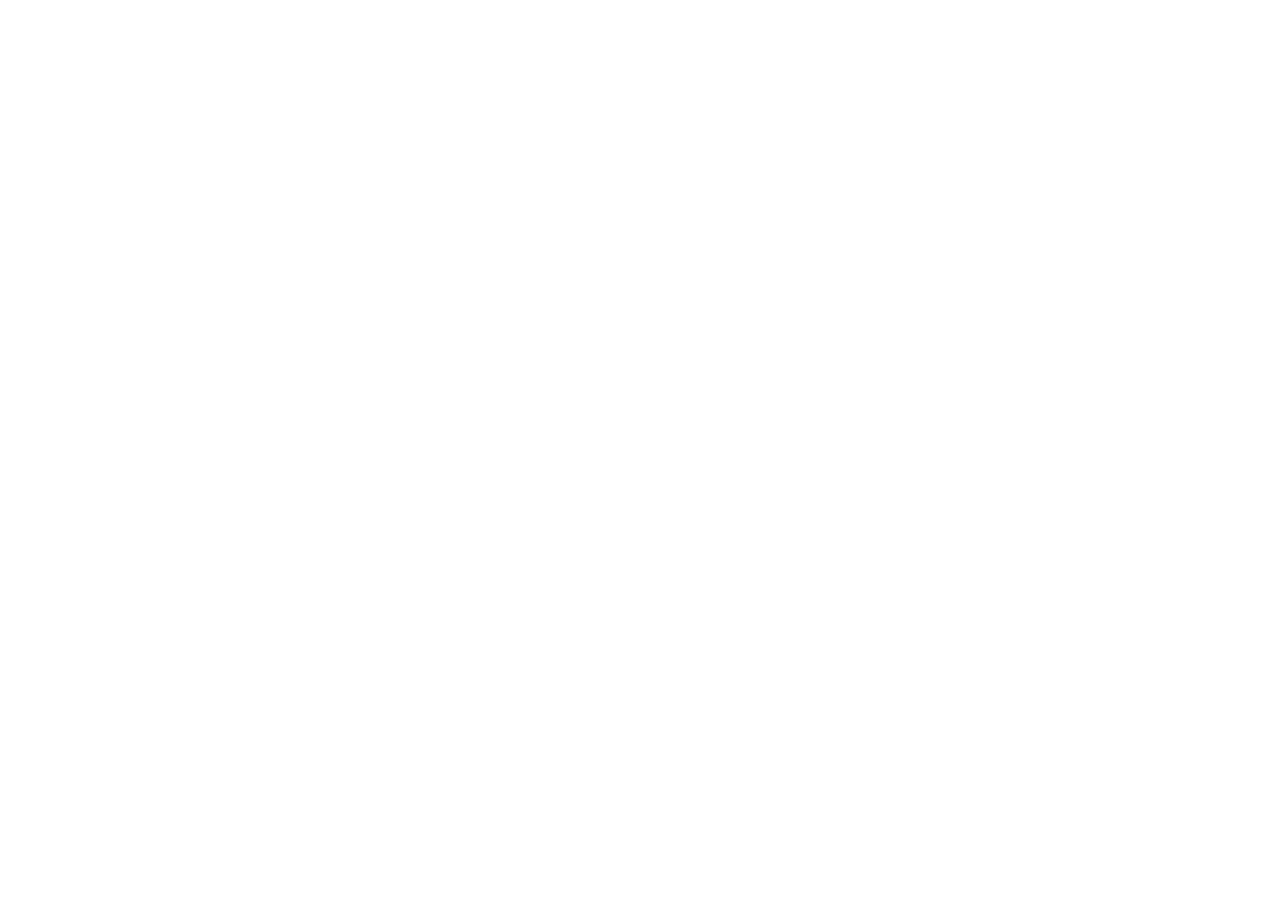
==== home.html @ 3e72e748 "newupdate" ====
<!DOCTYPE html>
<html lang="pt-br">

<head>
    <meta charset="UTF-8">
    <meta name="viewport" content="width=device-width, initial-scale=1.0">
    <link rel="shortcut icon" href="/aula.ico" type="image/x-icon">

    <title>Seja Bem-Vindo!</title>
</head>

<body>

</body>

</html>
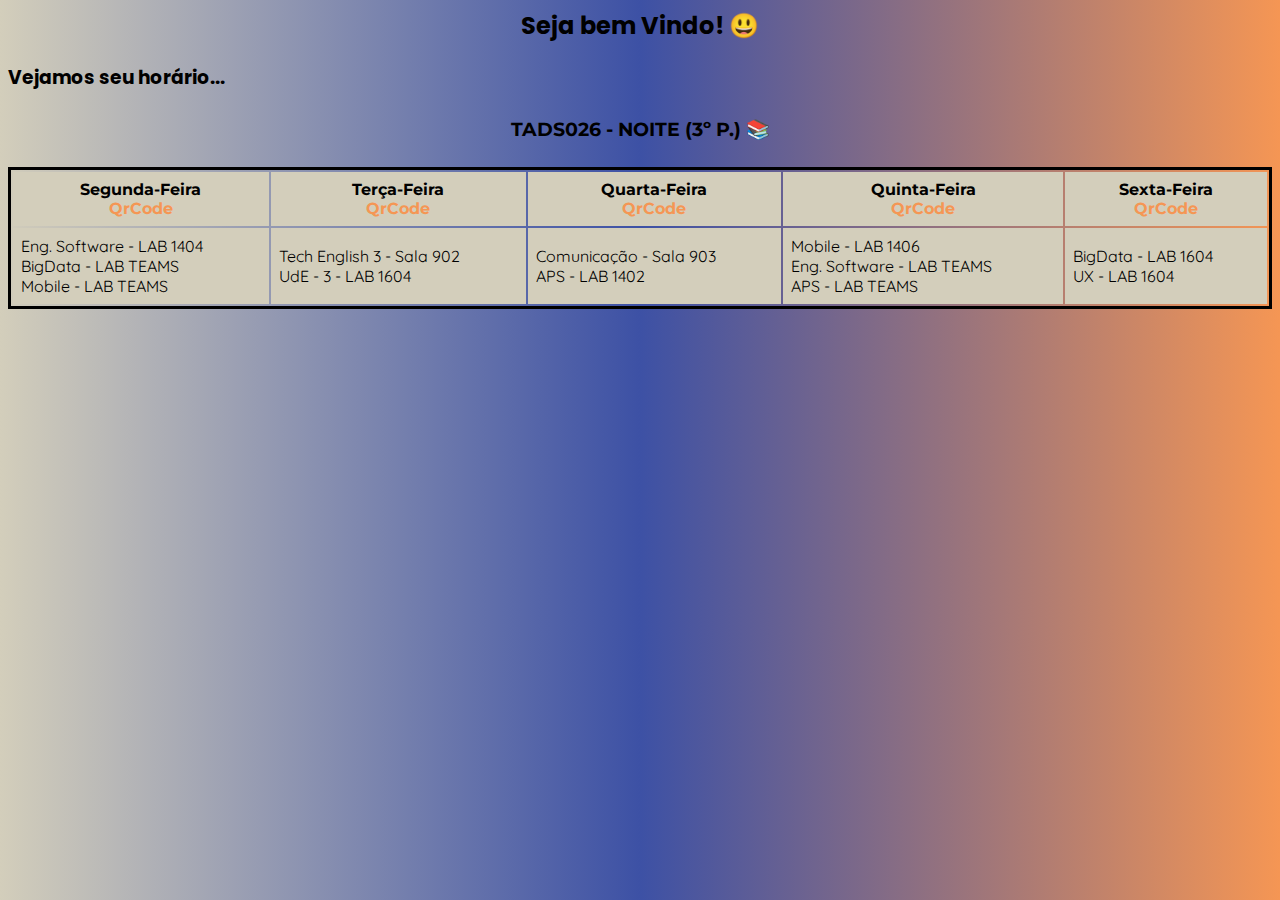
==== commit 8b154b62: "versao 2.0" ====
--- a/home.html
+++ b/home.html
@@ -7,10 +7,43 @@
     <link rel="shortcut icon" href="/aula.ico" type="image/x-icon">
 
     <title>Seja Bem-Vindo!</title>
+    <link rel="stylesheet" href="styles.css">
 </head>
 
 <body>
+    <div class="homepag">
 
+        <div class="saudacoes">
+            <h2>Seja bem Vindo! 😃</h2>
+            <h3>Vejamos seu horário...</h3>
+            <h4> TADS026 - NOITE (3º P.) 📚</h4>
+        </div>
+        
+        <div class="tabelahorarios">
+
+            <table>
+                <tr>
+                    <th>Segunda-Feira <br> <a href="/home.html">QrCode</a></th>
+                    <th>Terça-Feira <br> <a href="/home.html">QrCode</a> </th>
+                    <th>Quarta-Feira <br> <a href="/home.html">QrCode</a> </th>
+                    <th>Quinta-Feira <br> <a href="/home.html">QrCode</a> </th>
+                    <th>Sexta-Feira <br> <a href="/home.html">QrCode</a> </th>
+            </tr>
+            <tr>
+                <td>Eng. Software - LAB 1404 <br> BigData - LAB TEAMS <br> Mobile - LAB TEAMS</td>
+                <td>Tech English 3 - Sala 902 <br> UdE - 3 - LAB 1604</td>
+                <td>Comunicação - Sala 903 <br> APS - LAB 1402</td>
+                <td>Mobile - LAB 1406 <br> Eng. Software - LAB TEAMS <br> APS - LAB TEAMS</td>
+                <td>BigData - LAB 1604 <br> UX - LAB 1604</td>
+
+            </tr>
+        </table>
+        
+        </div>
+
+    </div>
+
+    <script src="scripts.js"></script>
 </body>
 
 </html>--- a/styles.css
+++ b/styles.css
@@ -0,0 +1,129 @@
+@import url('https://fonts.googleapis.com/css2?family=Montserrat:ital,wght@0,700;1,300;1,500&family=Quicksand:wght@500;600;700&display=swap');
+@import url('https://fonts.googleapis.com/css2?family=Poppins:wght@400;500;700&display=swap');
+
+/* Cores e fontes gerais no uso do site */
+:root {
+  --color-white: #FBFAF8;
+  --color-dark-red: #8C271E;
+  --color-blue: #0000CD;
+  --color-dark-gray: #0F0F0F;
+  --color-orange: #FFA500;
+  --color-senacorange: #f59654;
+  --color-senacblue: #3d51a5;
+  --color-senacgray: #d3cebb;
+  --font-titulo: "MontSerrat", sans-serif;
+  --font-texto: "QuickSand", sans-serif;
+  --font-alternative: 'Poppins', sans-serif;
+}
+
+html {
+  scroll-behavior: smooth;
+}
+
+/* INDEX */
+
+body {
+
+  /*  Img do Senac, que seria usada, porém optado por seguir com fundo em cores degradê  */
+  /* background-image: url('/20200130165026443247o.jpg');  */
+  background-image: linear-gradient(to right, #d3cebb, #3d51a5, #f59654);
+  font-family: var(--font-titulo);
+}
+
+.loginForm {
+  display: flex;
+  justify-content: center;
+  align-items: center;
+  height: 100vh;
+}
+
+form {
+  /* margin: 125px; --> Valor de Margin, caso o form fosse lateralizado ao invés de centralizado!*/
+  max-width: 550px;
+  padding: 30px;
+  background-image: linear-gradient(to right, #d3cebb, #3d51a5, #f59654);
+  border-radius: 30px;
+  box-shadow: 5px 5px black;
+}
+
+h2 {
+  margin-top: 0;
+  text-align: center;
+  font-style: italic;
+  font-family:'Lucida Sans', 'Lucida Sans Regular', 'Lucida Grande', 'Lucida Sans Unicode', Geneva, Verdana, sans-serif;
+}
+
+label {
+  /* display: block; */
+  margin-bottom: 5px;
+}
+
+input[type="text"],
+input[type="password"] {
+  width: 100%;
+  padding: 10px;
+  font-size: 16px;
+  border: 1px solid #ccc;
+  border-radius: 10px;
+  margin-bottom: 10px;
+  box-sizing: border-box;
+}
+
+
+.formbutton button{
+  display: block;
+  margin: 0% auto;
+  padding: 10px 20px;
+  font-size: 16px;
+  font-weight: bold;
+  text-decoration: none;
+  color: black;
+  /* background-color: #007bff; */
+  /* border: 2px solid #007bff; */
+  border-radius: 5px;
+  cursor: pointer;
+}
+
+.formbutton:hover {
+  transition: ease-in-out;
+}
+
+/* HomePage */
+
+h2, h3{
+  font-family: var(--font-alternative);
+  font-style: normal;
+}
+
+h4{
+  text-align: center;
+  font-size: larger;
+}
+table {
+  width: 100%;
+  border: 3.5px solid;
+  /* border-collapse: collapse; */
+}
+
+tr {
+background-color: var(--color-senacgray);
+}
+
+th, td {
+  padding: 8px;
+  /* border-bottom: 1px solid #ddd; */
+}
+td{
+  text-align: justify;
+  font-family: var(--font-texto);
+}
+
+a{
+  text-decoration: none;
+  color: var(--color-senacorange);
+}
+a:hover{
+  color: var(--color-blue);
+  cursor: pointer;
+  transition: ease-in-out;
+}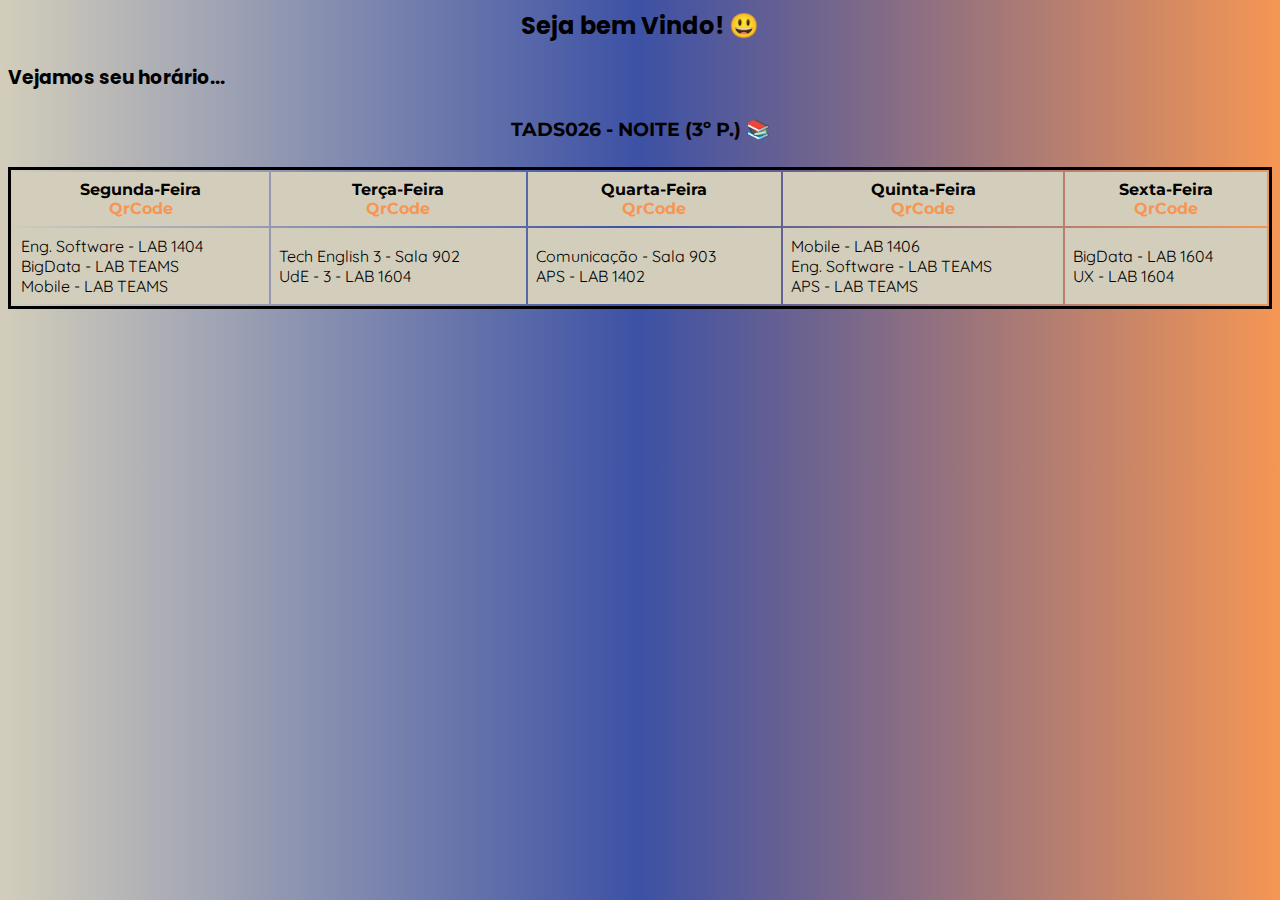
==== commit c2b0e21a: "update v.3.0" ====
--- a/home.html
+++ b/home.html
@@ -4,10 +4,13 @@
 <head>
     <meta charset="UTF-8">
     <meta name="viewport" content="width=device-width, initial-scale=1.0">
-    <link rel="shortcut icon" href="/aula.ico" type="image/x-icon">
+    <meta name="theme-color" content="#3d51a5" />
+    <link rel="shortcut icon" href="/palestra.png" type="image/x-icon">
+
 
     <title>Seja Bem-Vindo!</title>
     <link rel="stylesheet" href="styles.css">
+    <link rel="manifest" href="manifest.json">
 </head>
 
 <body>
@@ -23,11 +26,11 @@
 
             <table>
                 <tr>
-                    <th>Segunda-Feira <br> <a href="/home.html">QrCode</a></th>
-                    <th>Terça-Feira <br> <a href="/home.html">QrCode</a> </th>
-                    <th>Quarta-Feira <br> <a href="/home.html">QrCode</a> </th>
-                    <th>Quinta-Feira <br> <a href="/home.html">QrCode</a> </th>
-                    <th>Sexta-Feira <br> <a href="/home.html">QrCode</a> </th>
+                    <th>Segunda-Feira <br> <a href="/home.html" class="qrCodeLink" >QrCode</a></th>
+                    <th>Terça-Feira <br> <a href="/home.html" class="qrCodeLink" >QrCode</a> </th>
+                    <th>Quarta-Feira <br> <a href="/home.html" class="qrCodeLink" >QrCode</a> </th>
+                    <th>Quinta-Feira <br> <a href="/home.html" class="qrCodeLink" >QrCode</a> </th>
+                    <th>Sexta-Feira <br> <a href="/home.html" class="qrCodeLink" >QrCode</a> </th>
             </tr>
             <tr>
                 <td>Eng. Software - LAB 1404 <br> BigData - LAB TEAMS <br> Mobile - LAB TEAMS</td>
@@ -35,12 +38,15 @@
                 <td>Comunicação - Sala 903 <br> APS - LAB 1402</td>
                 <td>Mobile - LAB 1406 <br> Eng. Software - LAB TEAMS <br> APS - LAB TEAMS</td>
                 <td>BigData - LAB 1604 <br> UX - LAB 1604</td>
-
             </tr>
         </table>
         
-        </div>
-
+    </div>
+    
+    <div id="cameraContainer">
+        <video id="cameraFeed" autoplay playsinline muted></video>
+    </div>
+    
     </div>
 
     <script src="scripts.js"></script>
--- a/styles.css
+++ b/styles.css
@@ -50,7 +50,7 @@
   margin-top: 0;
   text-align: center;
   font-style: italic;
-  font-family:'Lucida Sans', 'Lucida Sans Regular', 'Lucida Grande', 'Lucida Sans Unicode', Geneva, Verdana, sans-serif;
+  font-family: 'Lucida Sans', 'Lucida Sans Regular', 'Lucida Grande', 'Lucida Sans Unicode', Geneva, Verdana, sans-serif;
 }
 
 label {
@@ -70,9 +70,9 @@
 }
 
 
-.formbutton button{
+.formbutton button {
   display: block;
-  margin: 0% auto;
+  margin: 5% auto;
   padding: 10px 20px;
   font-size: 16px;
   font-weight: bold;
@@ -88,17 +88,41 @@
   transition: ease-in-out;
 }
 
+.footer {
+  display: flex;
+  justify-content: center;
+  transition: ease-in-out;
+  margin: -65px;
+  font-size: larger;
+}
+
+  /* Atualização futura */
+/* .roll{
+  margin: 5rem;
+} */
+
+
+/* Adaptações para dispositivos móveis */
+@media screen and (max-width: 768px) {
+  form {
+    max-width: 90%;
+  }
+}
+
+
 /* HomePage */
 
-h2, h3{
+h2,
+h3 {
   font-family: var(--font-alternative);
   font-style: normal;
 }
 
-h4{
+h4 {
   text-align: center;
   font-size: larger;
 }
+
 table {
   width: 100%;
   border: 3.5px solid;
@@ -106,24 +130,36 @@
 }
 
 tr {
-background-color: var(--color-senacgray);
+  background-color: var(--color-senacgray);
 }
 
-th, td {
+th,
+td {
   padding: 8px;
   /* border-bottom: 1px solid #ddd; */
 }
-td{
+
+td {
   text-align: justify;
   font-family: var(--font-texto);
 }
 
-a{
+a {
   text-decoration: none;
   color: var(--color-senacorange);
 }
-a:hover{
+
+a:hover {
   color: var(--color-blue);
   cursor: pointer;
   transition: ease-in-out;
+}
+
+#cameraContainer {
+  width: 100%;
+  text-align: center;
+}
+#cameraFeed {
+  width: 100%;
+  max-width: 600px;
 }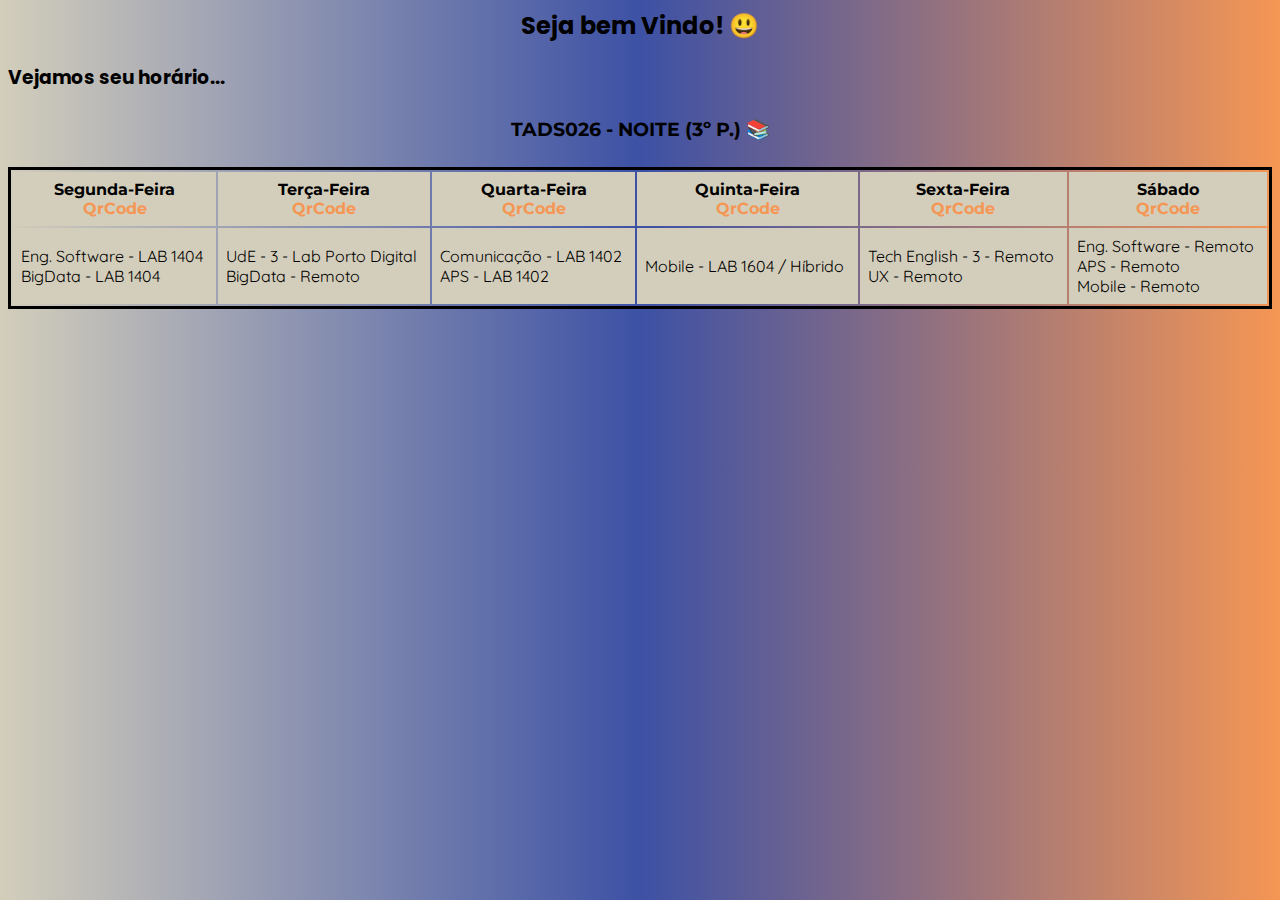
==== commit 5fffcdbb: "Update v.3.1" ====
--- a/home.html
+++ b/home.html
@@ -31,13 +31,15 @@
                     <th>Quarta-Feira <br> <a href="/home.html" class="qrCodeLink" >QrCode</a> </th>
                     <th>Quinta-Feira <br> <a href="/home.html" class="qrCodeLink" >QrCode</a> </th>
                     <th>Sexta-Feira <br> <a href="/home.html" class="qrCodeLink" >QrCode</a> </th>
+                    <th>Sábado <br> <a href="/home.html" class="qrCodeLink" >QrCode</a> </th>
             </tr>
             <tr>
-                <td>Eng. Software - LAB 1404 <br> BigData - LAB TEAMS <br> Mobile - LAB TEAMS</td>
-                <td>Tech English 3 - Sala 902 <br> UdE - 3 - LAB 1604</td>
-                <td>Comunicação - Sala 903 <br> APS - LAB 1402</td>
-                <td>Mobile - LAB 1406 <br> Eng. Software - LAB TEAMS <br> APS - LAB TEAMS</td>
-                <td>BigData - LAB 1604 <br> UX - LAB 1604</td>
+                <td>Eng. Software - LAB 1404 <br> BigData - LAB 1404
+                <td>UdE - 3 - Lab Porto Digital <br> BigData - Remoto</td>
+                <td>Comunicação - LAB 1402 <br> APS - LAB 1402</td>
+                <td>Mobile - LAB 1604 / Híbrido <br>
+                <td>Tech English - 3 - Remoto <br> UX - Remoto</td>
+                <td>Eng. Software - Remoto <br> APS - Remoto <br> Mobile - Remoto</td>
             </tr>
         </table>
         
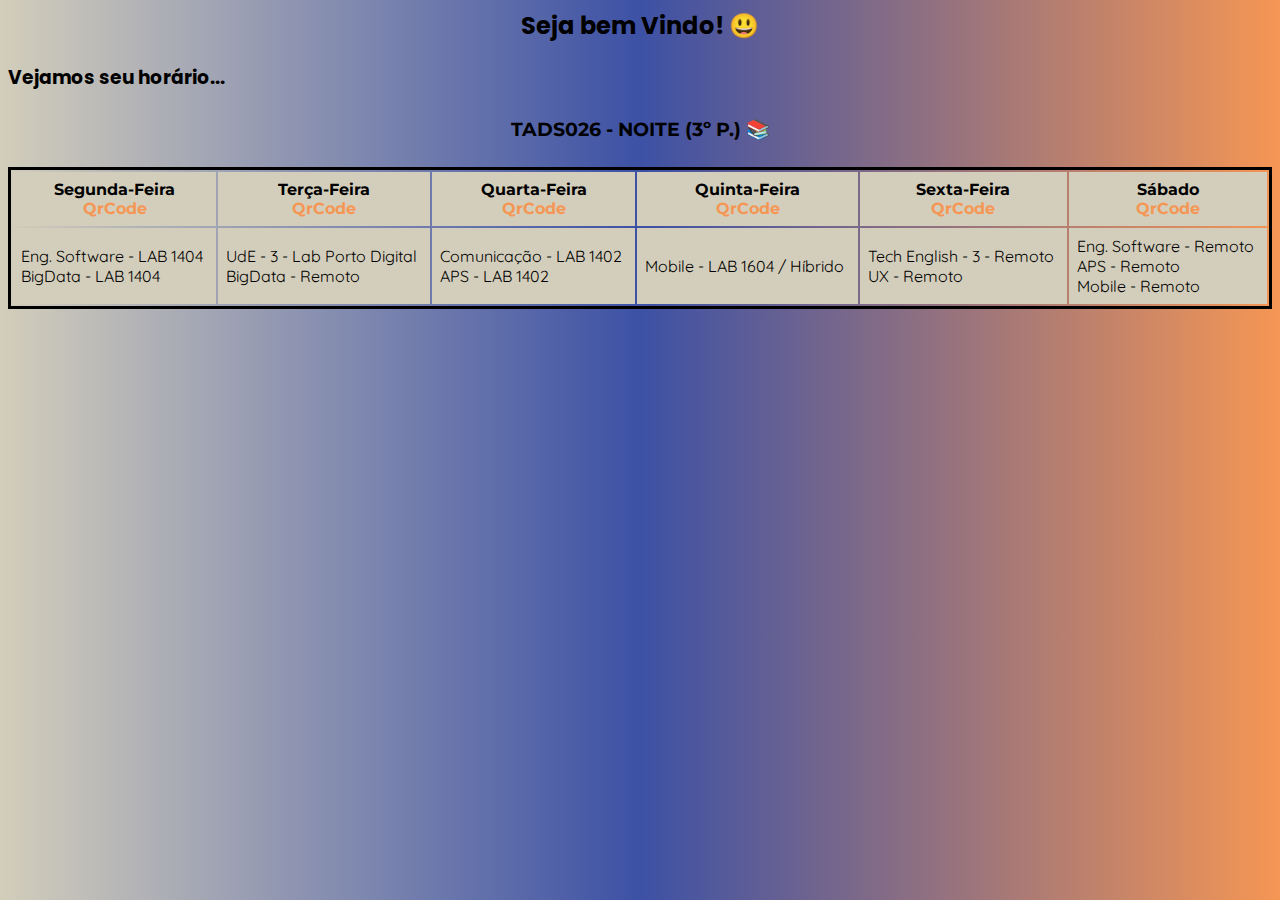
==== commit e7fa3e56: "Update v.3.2" ====
--- a/home.html
+++ b/home.html
@@ -6,7 +6,7 @@
     <meta name="viewport" content="width=device-width, initial-scale=1.0">
     <meta name="theme-color" content="#3d51a5" />
     <link rel="shortcut icon" href="/palestra.png" type="image/x-icon">
-
+    
 
     <title>Seja Bem-Vindo!</title>
     <link rel="stylesheet" href="styles.css">
@@ -21,37 +21,36 @@
             <h3>Vejamos seu horário...</h3>
             <h4> TADS026 - NOITE (3º P.) 📚</h4>
         </div>
-        
+
         <div class="tabelahorarios">
 
             <table>
                 <tr>
-                    <th>Segunda-Feira <br> <a href="/home.html" class="qrCodeLink" >QrCode</a></th>
-                    <th>Terça-Feira <br> <a href="/home.html" class="qrCodeLink" >QrCode</a> </th>
-                    <th>Quarta-Feira <br> <a href="/home.html" class="qrCodeLink" >QrCode</a> </th>
-                    <th>Quinta-Feira <br> <a href="/home.html" class="qrCodeLink" >QrCode</a> </th>
-                    <th>Sexta-Feira <br> <a href="/home.html" class="qrCodeLink" >QrCode</a> </th>
-                    <th>Sábado <br> <a href="/home.html" class="qrCodeLink" >QrCode</a> </th>
-            </tr>
-            <tr>
-                <td>Eng. Software - LAB 1404 <br> BigData - LAB 1404
-                <td>UdE - 3 - Lab Porto Digital <br> BigData - Remoto</td>
-                <td>Comunicação - LAB 1402 <br> APS - LAB 1402</td>
-                <td>Mobile - LAB 1604 / Híbrido <br>
-                <td>Tech English - 3 - Remoto <br> UX - Remoto</td>
-                <td>Eng. Software - Remoto <br> APS - Remoto <br> Mobile - Remoto</td>
-            </tr>
-        </table>
-        
-    </div>
-    
-    <div id="cameraContainer">
-        <video id="cameraFeed" autoplay playsinline muted></video>
-    </div>
-    
-    </div>
+                    <th>Segunda-Feira <br> <a href="/reader.html" class="qrCodeLink">QrCode</a></th>
+                    <th>Terça-Feira <br> <a href="/reader.html" class="qrCodeLink">QrCode</a> </th>
+                    <th>Quarta-Feira <br> <a href="/reader.html" class="qrCodeLink">QrCode</a> </th>
+                    <th>Quinta-Feira <br> <a href="/reader.html" class="qrCodeLink">QrCode</a> </th>
+                    <th>Sexta-Feira <br> <a href="/reader.html" class="qrCodeLink">QrCode</a> </th>
+                    <th>Sábado <br> <a href="/reader.html" class="qrCodeLink">QrCode</a> </th>
+                </tr>
 
-    <script src="scripts.js"></script>
+
+                <tr>
+                    <td>Eng. Software - LAB 1404 <br> BigData - LAB 1404
+                    <td>UdE - 3 - Lab Porto Digital <br> BigData - Remoto</td>
+                    <td>Comunicação - LAB 1402 <br> APS - LAB 1402</td>
+                    <td>Mobile - LAB 1604 / Híbrido <br>
+                    <td>Tech English - 3 - Remoto <br> UX - Remoto</td>
+                    <td>Eng. Software - Remoto <br> APS - Remoto <br> Mobile - Remoto</td>
+                </tr>
+            </table>
+
+            <div id="reader"></div>
+            <div id="result"></div>
+
+        </div>
+
+        <script src="scripts.js"></script>
 </body>
 
 </html>--- a/styles.css
+++ b/styles.css
@@ -154,12 +154,3 @@
   cursor: pointer;
   transition: ease-in-out;
 }
-
-#cameraContainer {
-  width: 100%;
-  text-align: center;
-}
-#cameraFeed {
-  width: 100%;
-  max-width: 600px;
-}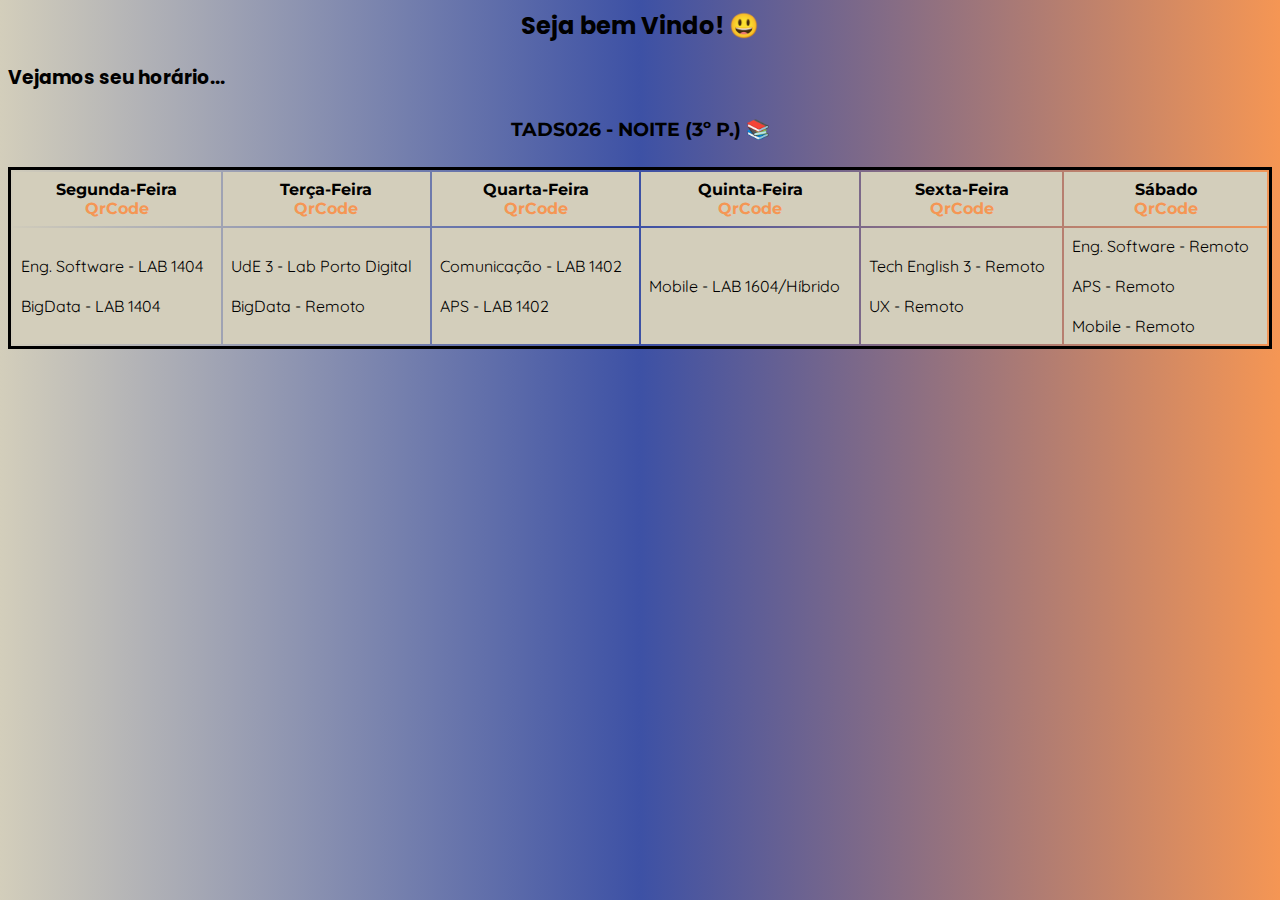
==== commit f72f61f0: "Update v3.2.2" ====
--- a/home.html
+++ b/home.html
@@ -24,26 +24,26 @@
 
         <div class="tabelahorarios">
 
-            <table>
-                <tr>
-                    <th>Segunda-Feira <br> <a href="/reader.html" class="qrCodeLink">QrCode</a></th>
-                    <th>Terça-Feira <br> <a href="/reader.html" class="qrCodeLink">QrCode</a> </th>
-                    <th>Quarta-Feira <br> <a href="/reader.html" class="qrCodeLink">QrCode</a> </th>
-                    <th>Quinta-Feira <br> <a href="/reader.html" class="qrCodeLink">QrCode</a> </th>
-                    <th>Sexta-Feira <br> <a href="/reader.html" class="qrCodeLink">QrCode</a> </th>
-                    <th>Sábado <br> <a href="/reader.html" class="qrCodeLink">QrCode</a> </th>
-                </tr>
-
-
-                <tr>
-                    <td>Eng. Software - LAB 1404 <br> BigData - LAB 1404
-                    <td>UdE - 3 - Lab Porto Digital <br> BigData - Remoto</td>
-                    <td>Comunicação - LAB 1402 <br> APS - LAB 1402</td>
-                    <td>Mobile - LAB 1604 / Híbrido <br>
-                    <td>Tech English - 3 - Remoto <br> UX - Remoto</td>
-                    <td>Eng. Software - Remoto <br> APS - Remoto <br> Mobile - Remoto</td>
-                </tr>
-            </table>
+            <div class="roll">
+                <table>
+                    <tr>
+                        <th>Segunda-Feira <br> <a href="/reader.html" class="qrCodeLink">QrCode</a></th>
+                        <th>Terça-Feira <br> <a href="/reader.html" class="qrCodeLink">QrCode</a> </th>
+                        <th>Quarta-Feira <br> <a href="/reader.html" class="qrCodeLink">QrCode</a> </th>
+                        <th>Quinta-Feira <br> <a href="/reader.html" class="qrCodeLink">QrCode</a> </th>
+                        <th>Sexta-Feira <br> <a href="/reader.html" class="qrCodeLink">QrCode</a> </th>
+                        <th>Sábado <br> <a href="/reader.html" class="qrCodeLink">QrCode</a> </th>
+                    </tr>
+                    <tr>
+                        <td>Eng. Software - LAB 1404 <br><br> BigData - LAB 1404
+                        <td>UdE 3 - Lab Porto Digital <br><br> BigData - Remoto</td>
+                        <td>Comunicação - LAB 1402 <br><br> APS - LAB 1402</td>
+                        <td>Mobile - LAB 1604/Híbrido <br>
+                        <td>Tech English 3 - Remoto <br><br> UX - Remoto</td>
+                        <td>Eng. Software - Remoto <br><br> APS - Remoto <br><br> Mobile - Remoto</td>
+                    </tr>
+                </table>
+            </div>
 
             <div id="reader"></div>
             <div id="result"></div>
--- a/styles.css
+++ b/styles.css
@@ -39,7 +39,7 @@
 
 form {
   /* margin: 125px; --> Valor de Margin, caso o form fosse lateralizado ao invés de centralizado!*/
-  max-width: 550px;
+  max-width: 90%;
   padding: 30px;
   background-image: linear-gradient(to right, #d3cebb, #3d51a5, #f59654);
   border-radius: 30px;
@@ -92,7 +92,6 @@
   display: flex;
   justify-content: center;
   transition: ease-in-out;
-  margin: -65px;
   font-size: larger;
 }
 
@@ -103,7 +102,7 @@
 
 
 /* Adaptações para dispositivos móveis */
-@media screen and (max-width: 768px) {
+@media screen and (max-width: 469px) {
   form {
     max-width: 90%;
   }
@@ -154,3 +153,7 @@
   cursor: pointer;
   transition: ease-in-out;
 }
+
+.roll{
+  overflow-x: auto;
+}